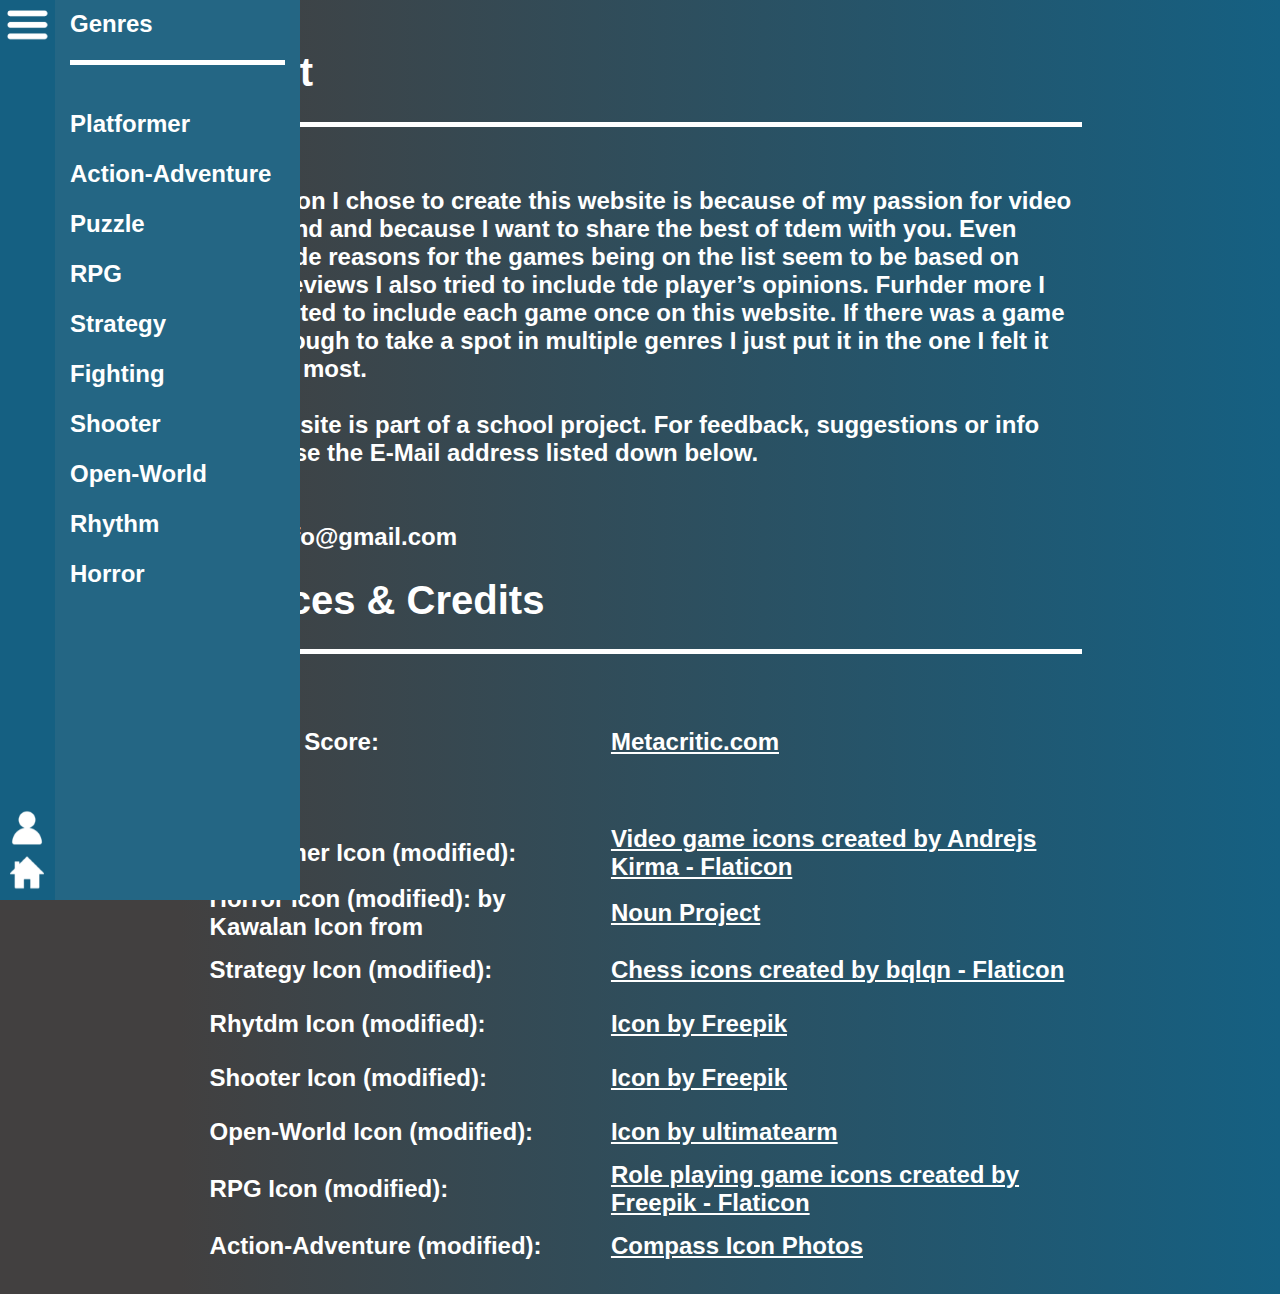
==== About.html @ e4da3ded "first commit" ====
<!DOCTYPE html>
<html lang="en">
<head>
    <meta charset="UTF-8">
    <meta name="viewport" content="width=device-width, initial-scale=1.0">
    <link rel="stylesheet" href="style.css"/>
    <script src="script.js"></script>
    <link rel="icon" href="Images/Icons/Menu/WebsiteIcon.png">
    <title>About</title>
</head>
<body>
    <div id="sidebar" style="background-color: #156082">
        <a href="About.html"><img id="about-icon" src="Images/Icons/Menu/AboutIcon.png" alt="About"></a>
        <a href="Home.html"><img id="home-icon" src="Images/Icons/Menu/HomeIcon.png" alt="Home"></a>
        <img id="burger-icon" src="Images/Icons/Menu/Hamburger_icon.png" alt="">
    </div>
    <div id="sidebar-slideout">
        <div class="sidebar-genre">Genres</div>
        <div class="sidebar-genre" id="sidebar-divider"></div>
        <a href="GameInfoSites/GameInfoPlatformer.html" class="sidebar-genre">Platformer</a>
        <a href="GameInfoSites/GameInfoActionAdventure.html" class="sidebar-genre">Action-Adventure</a>
        <a href="GameInfoSites/GameInfoPuzzle.html" class="sidebar-genre">Puzzle</a>
        <a href="GameInfoSites/GameInfoRPG.html" class="sidebar-genre" >RPG</a>
        <a href="GameInfoSites/GameInfoStrategy.html" class="sidebar-genre">Strategy</a>
        <a href="GameInfoSites/GameInfoFighting.html" class="sidebar-genre">Fighting</a>
        <a href="GameInfoSites/GameInfoShooter.html" class="sidebar-genre">Shooter</a>
        <a href="GameInfoSites/GameInfoOpenWorld.html" class="sidebar-genre">Open-World</a>
        <a href="GameInfoSites/GameInfoRythm.html" class="sidebar-genre">Rhythm</a>
        <a href="GameInfoSites/GameInfoHorror.html" class="sidebar-genre">Horror</a>
    </div>
    <main class="center">
        <div>
            <h1 id="AboutTitle">About</h1>
            <div class="underscore" id="underscore-home"></div>
            <div>
                <h2>The reason I chose to create this website is because of my passion for video games and
                and because I want to share the best of tdem with you. Even though tde reasons for the
                games being on the list seem to be based on critic’s reviews I also tried to include tde player’s 
                opinions. Furhder more I only wanted to include each game once on this website. 
                If there was a game good enough to take a spot in multiple genres I just put it in the one I felt it would fit most.
                <br><br>This website is part of a school project. For feedback, suggestions or info
                please use the E-Mail address listed down below.<br><br>E-Mail:<br>bgfdg.info@gmail.com<br>
                </h2>
            </div> 
            <h1>Sources & Credits</h1>
            <div class="underscore" id="underscore-home"></div>
            <div>
                <h2>
                    <table>
                        <tr><td>Rating / Score:</td><td><a href="https://www.metacritic.com/">Metacritic.com</a></td></tr>
                        <tr><td></td><td></td></tr>
                        <tr><td>Platformer Icon (modified):</td> <td><a href="https://www.flaticon.com/free-icons/video-game" title="video game icons">Video game icons created by Andrejs Kirma - Flaticon</a><br></td></tr>
                        <tr><td>Horror Icon (modified): by Kawalan Icon from</td> <td><a href="https://tdenounproject.com/browse/icons/term/horror-game/" target="_blank" title="horror game Icons">Noun Project</a><br></td></tr>
                        <tr><td>Strategy Icon (modified):</td> <td><a href="https://www.flaticon.com/free-icons/chess" title="chess icons">Chess icons created by bqlqn - Flaticon</a><br></td></tr>
                        <tr><td>Rhytdm Icon (modified):</td> <td><a href="https://www.freepik.com/icon/music-note_651717">Icon by Freepik</a><br></td></tr>
                        <tr><td>Shooter Icon (modified):</td> <td><a href="https://www.freepik.com/icon/gun_5903049">Icon by Freepik</a><br></td></tr>
                        <tr><td>Open-World Icon (modified):</td> <td><a href="https://www.freepik.com/icon/eartd-globe_2057837">Icon by ultimatearm</a><br></td></tr>
                        <tr><td>RPG Icon (modified):</td> <td><a href="https://www.flaticon.com/free-icons/role-playing-game" title="role playing game icons">Role playing game icons created by Freepik - Flaticon</a><br></td></tr>
                        <tr><td>Action-Adventure (modified):</td> <td><a href="https://www.freeiconspng.com/img/13568">Compass Icon Photos</a></td></tr>
                        
                    </table>
                </h2>
            </div>
        </div>
        <div>
            
        </div>
    </main>
</body>
</html>
---- style.css ----
* {
    color:white;
    font-family: Arial;
    z-index: 2;
}

h1 {
    font-size: 40px;
}

body {
    background: rgb(66,64,64);
    background: linear-gradient(90deg, rgba(66,64,64,1) 14%, rgba(21,96,130,1) 100%);
}

#flex-home {
    display: flex;
    flex-wrap: wrap;
    justify-content: center;
    text-align: center;
}

.flex-info {
    display: flex;
    justify-content: center;
    align-items: center;
    flex-wrap: wrap;
}

main {
    width: 70%;
}

#sidebar {
    width: 55px;
    height: 100%;
    position: fixed;
    top: 0px;
    left: 0px;
    background-color: #156082;
    z-index: 4;
    transition: 0.25s ease;
}

#sidebar-slideout {
    width: 55px;
    height: 100%;
    position: fixed;
    top: 0px;
    left: 0px;
    background-color: #246684;
    z-index: 3;
    transition: 0.25s ease;
}

img {
    margin-left: 35px;
    margin-right: 35px;
}

#HomeTitle {
    text-align: center;
    margin-top: 50px;
}

#GameTitle {
    margin-top: 50px;
}

#AboutTitle {
    margin-top: 50px;
}

#GameTitle ~ h1 {
    margin-top: 80px;
}

.underscore {
    height: 5px;
    background-color: white;
    margin-bottom: 20px;
    margin-top: 20px;
}

.flex-genre {
    align-self: center;
    display: inline-block;
    cursor: pointer;
    transition: transform 0.25s ease;
}

.flex-genre img {
    margin: 12px; 
}


.flex-genre p {
    text-align: center;
    font-size: 25px;
    font-weight: bold;
}

.center {
    /* margin-left: 50%;
    transform: translateX(-50%); */
    margin: 0 auto;
}

#game-text {
    flex: 1;
    display: inline-block;
    text-align: justify;
    align-self: flex-start;
    min-width: 250px;
    margin-top: 15px;
}

#game-cover, #metascore {
    width: 200px;
    display: inline-block;
    border-radius: 10px;
    vertical-align: middle;
    margin-top: 15px;
}
 
#underscore-home {
    margin-bottom: 60px;
}

#home-icon {
    position: fixed;
    margin: 0px;
    bottom: 10px;
    height: 35px;
    margin-left: 10px;
    cursor: pointer;
    user-select: none;
    -webkit-user-select: none;
    -moz-user-select: none;
    -ms-user-select: none;
}

#about-icon {
    position: fixed;
    bottom: 55px;
    height: 35px;
    margin: 0px;
    margin-left: 10px;
    cursor: pointer;
    user-select: none;
    -webkit-user-select: none;
    -moz-user-select: none;
    -ms-user-select: none;
}

#burger-icon {
    position: fixed;
    margin: 0px;
    top: 10px;
    height: 30px;
    margin-left: 7px;
    cursor: pointer;
    user-select: none;
    -webkit-user-select: none;
    -moz-user-select: none;
    -ms-user-select: none;
}

#background-image {
    position: absolute;
    width: 100%;
    z-index: 1;
    overflow: hidden;
    object-fit: cover;
}

.personal-favorite {
    margin-top: 80px;
    border: 3px;
    border-style: solid;
    border-color: white;
    border-radius: 10px;
    padding-top: 20px;
    padding-bottom: 20px;
    display: flex;
    justify-content: center;
    align-items: center;
    flex-wrap: wrap;
}

.personal-favorite #game-text {
    font-weight: bold;
    vertical-align:text-bottom;
    font-size: 40px;
    text-align: left;
    align-self: center;
    transform: translateY(-50%);
}

#game-text p {
    font-size: large;
}

#more-pictures-arrow1, #more-pictures-arrow2, #more-pictures-arrow3, #more-pictures-text1, #more-pictures-text2, #more-pictures-text3{
    height: 15px;
    display: inline-block;
    transition: transform 0.25s ease;
    cursor: pointer;
    margin-right: 20px;
    user-select: none;
    -webkit-user-select: none;
    -moz-user-select: none;
    -ms-user-select: none;
}

.more-pictures1, .more-pictures2, .more-pictures3 {
    height: 120px;
    display: none;
    margin-left: 0px;
    margin-right: 15px;
    transition: transform 0.25s ease;
    border-radius: 5px;
}

#more-pictures-container {
    padding-left: 35px;
    margin-top: 20px;
}

.sidebar-genre {
    font-weight: bold;
    font-size: x-large;
    position: absolute;
    left: -230px;
    text-decoration: none;
    transition: 0.25s ease;
}

#sidebar-divider {
    background-color: white;
    width: 215px;
    height: 5px;
}

a:hover {
    text-decoration: underline;
}

.genre-icon {
    border-radius: 10px;
    border-style: solid;
    border-width: 3px;
}


table {
    text-align: left;
}

tr, td {
    height: 50px;
    padding-left: 10px;
}

.image-container {
    object-fit: contain;
}

@media (max-aspect-ratio: 1/1) {
    #sidebar {
        height: 55px;
        width: 100%;
    }

    #sidebar-slideout {
        height: 55px;
        width: 100%;
    }

    #home-icon {
        top: 10px;
        right: 10px;
    }

    #about-icon {
        top: 10px;
        right: 55px;
    }

    #HomeTitle {
        margin-top: 100px;
    }

    #AboutTitle {
        margin-top: 100px;
    }

    #GameTitle {
        margin-top: 100px;
    }

    .sidebar-genre {
        left: 10px;
        text-decoration: none;
        transition: 0.25s ease;
        top: -230px;
    }
    
    #sidebar-divider {
        background-color: white;
        width: 215px;
        height: 5px;
    }

    .personal-favorite #game-text{
        transform: translateY(0%);
        text-align: center;
    }
}
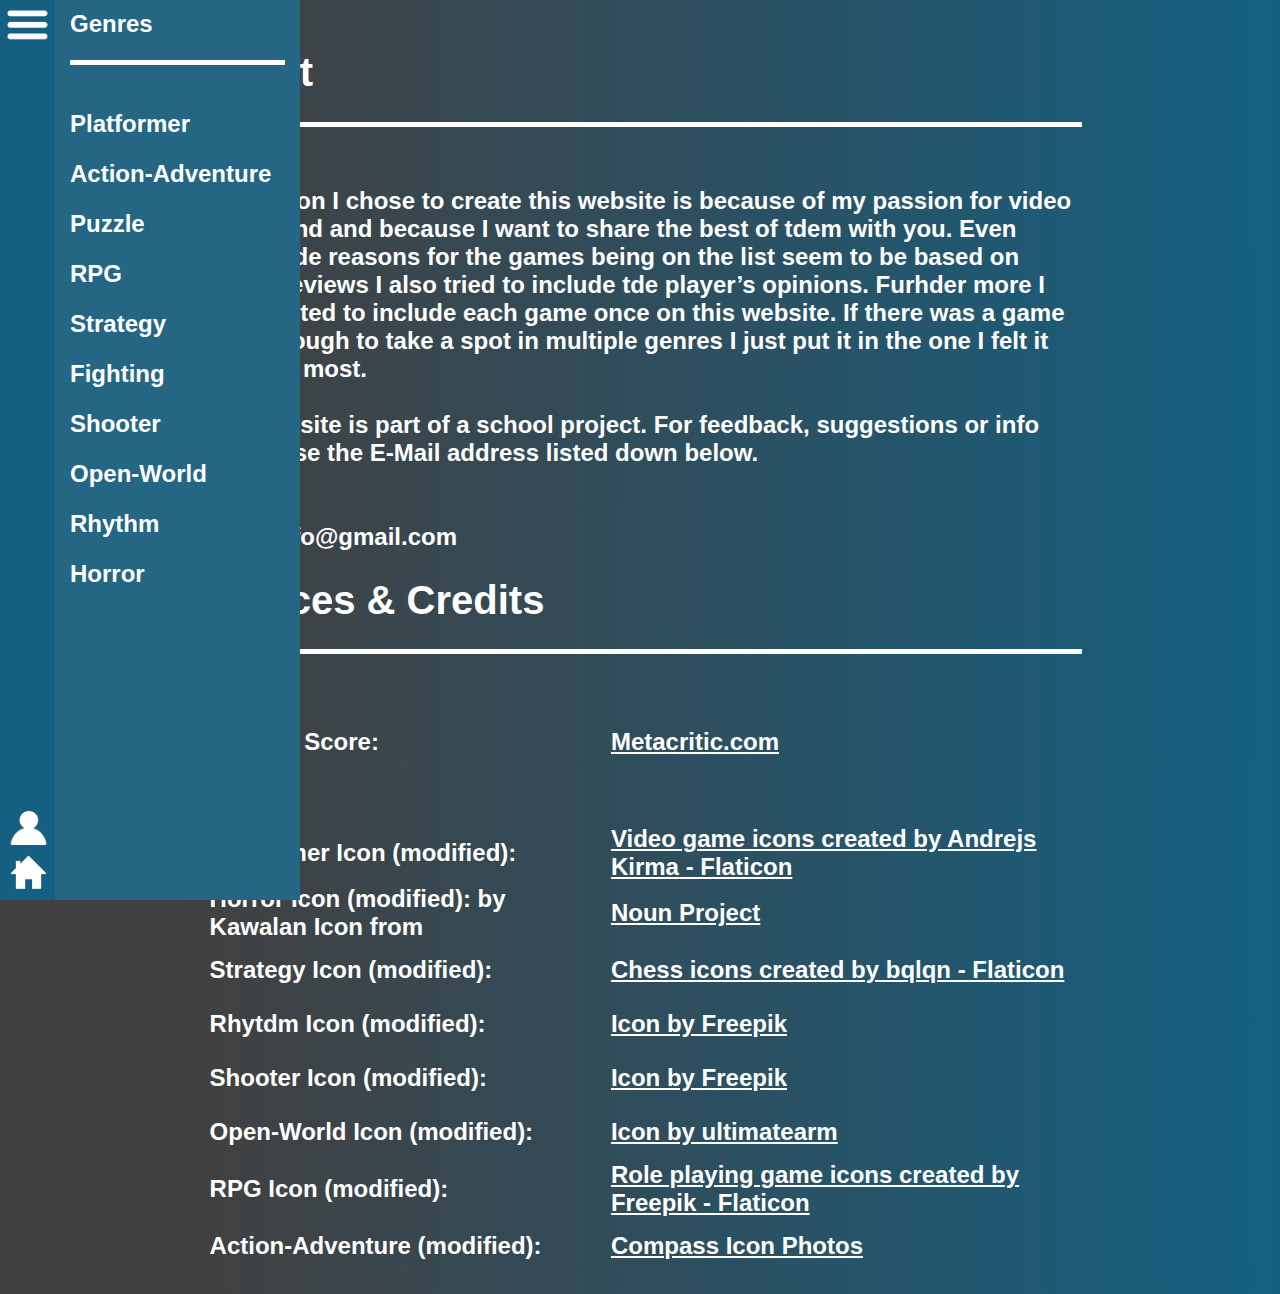
==== commit b19d1db7: "style and script files moved into their own folders" ====
--- a/About.html
+++ b/About.html
@@ -3,15 +3,15 @@
 <head>
     <meta charset="UTF-8">
     <meta name="viewport" content="width=device-width, initial-scale=1.0">
-    <link rel="stylesheet" href="style.css"/>
-    <script src="script.js"></script>
+    <link rel="stylesheet" href="Style/style.css"/>
+    <script src="Scripts/script.js"></script>
     <link rel="icon" href="Images/Icons/Menu/WebsiteIcon.png">
     <title>About</title>
 </head>
 <body>
     <div id="sidebar" style="background-color: #156082">
         <a href="About.html"><img id="about-icon" src="Images/Icons/Menu/AboutIcon.png" alt="About"></a>
-        <a href="Home.html"><img id="home-icon" src="Images/Icons/Menu/HomeIcon.png" alt="Home"></a>
+        <a href="index.html"><img id="home-icon" src="Images/Icons/Menu/HomeIcon.png" alt="Home"></a>
         <img id="burger-icon" src="Images/Icons/Menu/Hamburger_icon.png" alt="">
     </div>
     <div id="sidebar-slideout">
@@ -50,7 +50,7 @@
                         <tr><td>Rating / Score:</td><td><a href="https://www.metacritic.com/">Metacritic.com</a></td></tr>
                         <tr><td></td><td></td></tr>
                         <tr><td>Platformer Icon (modified):</td> <td><a href="https://www.flaticon.com/free-icons/video-game" title="video game icons">Video game icons created by Andrejs Kirma - Flaticon</a><br></td></tr>
-                        <tr><td>Horror Icon (modified): by Kawalan Icon from</td> <td><a href="https://tdenounproject.com/browse/icons/term/horror-game/" target="_blank" title="horror game Icons">Noun Project</a><br></td></tr>
+                        <tr><td>Horror Icon (modified): by Kawalan Icon from</td> <td><a href="https://thenounproject.com/browse/icons/term/horror-game/" target="_blank" title="horror game Icons">Noun Project</a><br></td></tr>
                         <tr><td>Strategy Icon (modified):</td> <td><a href="https://www.flaticon.com/free-icons/chess" title="chess icons">Chess icons created by bqlqn - Flaticon</a><br></td></tr>
                         <tr><td>Rhytdm Icon (modified):</td> <td><a href="https://www.freepik.com/icon/music-note_651717">Icon by Freepik</a><br></td></tr>
                         <tr><td>Shooter Icon (modified):</td> <td><a href="https://www.freepik.com/icon/gun_5903049">Icon by Freepik</a><br></td></tr>
--- a/Style/style.css
+++ b/Style/style.css
@@ -0,0 +1,324 @@
+* {
+    color:white;
+    font-family: Arial;
+    z-index: 2;
+}
+
+h1 {
+    font-size: 40px;
+}
+
+body {
+    background: rgb(66,64,64);
+    background: linear-gradient(90deg, rgba(66,64,64,1) 14%, rgba(21,96,130,1) 100%);
+}
+
+#flex-home {
+    display: flex;
+    flex-wrap: wrap;
+    justify-content: center;
+    text-align: center;
+}
+
+.flex-info {
+    display: flex;
+    justify-content: center;
+    align-items: center;
+    flex-wrap: wrap;
+}
+
+main {
+    width: 70%;
+}
+
+#sidebar {
+    width: 55px;
+    height: 100%;
+    position: fixed;
+    top: 0px;
+    left: 0px;
+    background-color: #156082;
+    z-index: 4;
+    transition: 0.25s ease;
+}
+
+#sidebar-slideout {
+    width: 55px;
+    height: 100%;
+    position: fixed;
+    top: 0px;
+    left: 0px;
+    background-color: #246684;
+    z-index: 3;
+    transition: 0.25s ease;
+}
+
+img {
+    margin-left: 35px;
+    margin-right: 35px;
+}
+
+#HomeTitle {
+    text-align: center;
+    margin-top: 50px;
+}
+
+#GameTitle {
+    margin-top: 50px;
+}
+
+#AboutTitle {
+    margin-top: 50px;
+}
+
+#GameTitle ~ h1 {
+    margin-top: 80px;
+}
+
+.underscore {
+    height: 5px;
+    background-color: white;
+    margin-bottom: 20px;
+    margin-top: 20px;
+}
+
+.flex-genre {
+    align-self: center;
+    display: inline-block;
+    cursor: pointer;
+    transition: transform 0.25s ease;
+}
+
+.flex-genre img {
+    margin: 12px; 
+}
+
+
+.flex-genre p {
+    text-align: center;
+    font-size: 25px;
+    font-weight: bold;
+}
+
+.center {
+    /* margin-left: 50%;
+    transform: translateX(-50%); */
+    margin: 0 auto;
+}
+
+#game-text {
+    flex: 1;
+    display: inline-block;
+    text-align: justify;
+    align-self: flex-start;
+    min-width: 250px;
+    margin-top: 15px;
+}
+
+#game-cover, #metascore {
+    width: 200px;
+    display: inline-block;
+    border-radius: 10px;
+    vertical-align: middle;
+    margin-top: 15px;
+}
+ 
+#underscore-home {
+    margin-bottom: 60px;
+}
+
+#home-icon {
+    position: fixed;
+    margin: 0px;
+    bottom: 10px;
+    height: 35px;
+    margin-left: 10px;
+    cursor: pointer;
+    user-select: none;
+    -webkit-user-select: none;
+    -moz-user-select: none;
+    -ms-user-select: none;
+}
+
+#about-icon {
+    position: fixed;
+    bottom: 55px;
+    height: 35px;
+    margin: 0px;
+    margin-left: 10px;
+    cursor: pointer;
+    user-select: none;
+    -webkit-user-select: none;
+    -moz-user-select: none;
+    -ms-user-select: none;
+}
+
+#burger-icon {
+    position: fixed;
+    margin: 0px;
+    top: 10px;
+    height: 30px;
+    margin-left: 7px;
+    cursor: pointer;
+    user-select: none;
+    -webkit-user-select: none;
+    -moz-user-select: none;
+    -ms-user-select: none;
+}
+
+#background-image {
+    position: absolute;
+    width: 100%;
+    z-index: 1;
+    overflow: hidden;
+    object-fit: cover;
+}
+
+.personal-favorite {
+    margin-top: 80px;
+    border: 3px;
+    border-style: solid;
+    border-color: white;
+    border-radius: 10px;
+    padding-top: 20px;
+    padding-bottom: 20px;
+    display: flex;
+    justify-content: center;
+    align-items: center;
+    flex-wrap: wrap;
+}
+
+.personal-favorite #game-text {
+    font-weight: bold;
+    vertical-align:text-bottom;
+    font-size: 40px;
+    text-align: left;
+    align-self: center;
+    transform: translateY(-50%);
+}
+
+#game-text p {
+    font-size: large;
+}
+
+#more-pictures-arrow1, #more-pictures-arrow2, #more-pictures-arrow3, 
+#more-pictures-text1, #more-pictures-text2, #more-pictures-text3{
+    height: 15px;
+    display: inline-block;
+    transition: transform 0.25s ease;
+    cursor: pointer;
+    margin-right: 20px;
+    user-select: none;
+    -webkit-user-select: none;
+    -moz-user-select: none;
+    -ms-user-select: none;
+}
+
+.more-pictures1, .more-pictures2, .more-pictures3 {
+    height: 120px;
+    display: none;
+    margin-left: 0px;
+    margin-right: 15px;
+    transition: transform 0.25s ease;
+    border-radius: 5px;
+}
+
+#more-pictures-container {
+    padding-left: 35px;
+    margin-top: 20px;
+}
+
+.sidebar-genre {
+    font-weight: bold;
+    font-size: x-large;
+    position: absolute;
+    left: -230px;
+    text-decoration: none;
+    transition: 0.25s ease;
+}
+
+#sidebar-divider {
+    background-color: white;
+    width: 215px;
+    height: 5px;
+}
+
+a:hover {
+    text-decoration: underline;
+}
+
+.genre-icon {
+    border-radius: 10px;
+    border-style: solid;
+    border-width: 3px;
+}
+
+
+table {
+    text-align: left;
+}
+
+tr, td {
+    height: 50px;
+    padding-left: 10px;
+}
+
+.image-container {
+    object-fit: contain;
+}
+
+@media (max-aspect-ratio: 1/1) {
+    #sidebar {
+        height: 55px;
+        width: 100%;
+    }
+
+    #sidebar-slideout {
+        height: 55px;
+        width: 100%;
+    }
+
+    #home-icon {
+        top: 10px;
+        right: 10px;
+    }
+
+    #about-icon {
+        top: 10px;
+        right: 55px;
+    }
+
+    #HomeTitle {
+        margin-top: 100px;
+    }
+
+    #AboutTitle {
+        margin-top: 100px;
+    }
+
+    #GameTitle {
+        margin-top: 100px;
+    }
+
+    .sidebar-genre {
+        left: 10px;
+        text-decoration: none;
+        transition: 0.25s ease;
+        top: -230px;
+    }
+    
+    #sidebar-divider {
+        background-color: white;
+        width: 215px;
+        height: 5px;
+    }
+
+    .personal-favorite #game-text{
+        transform: translateY(0%);
+        text-align: center;
+    }
+    
+    main {
+        width: 80%;
+    }
+}